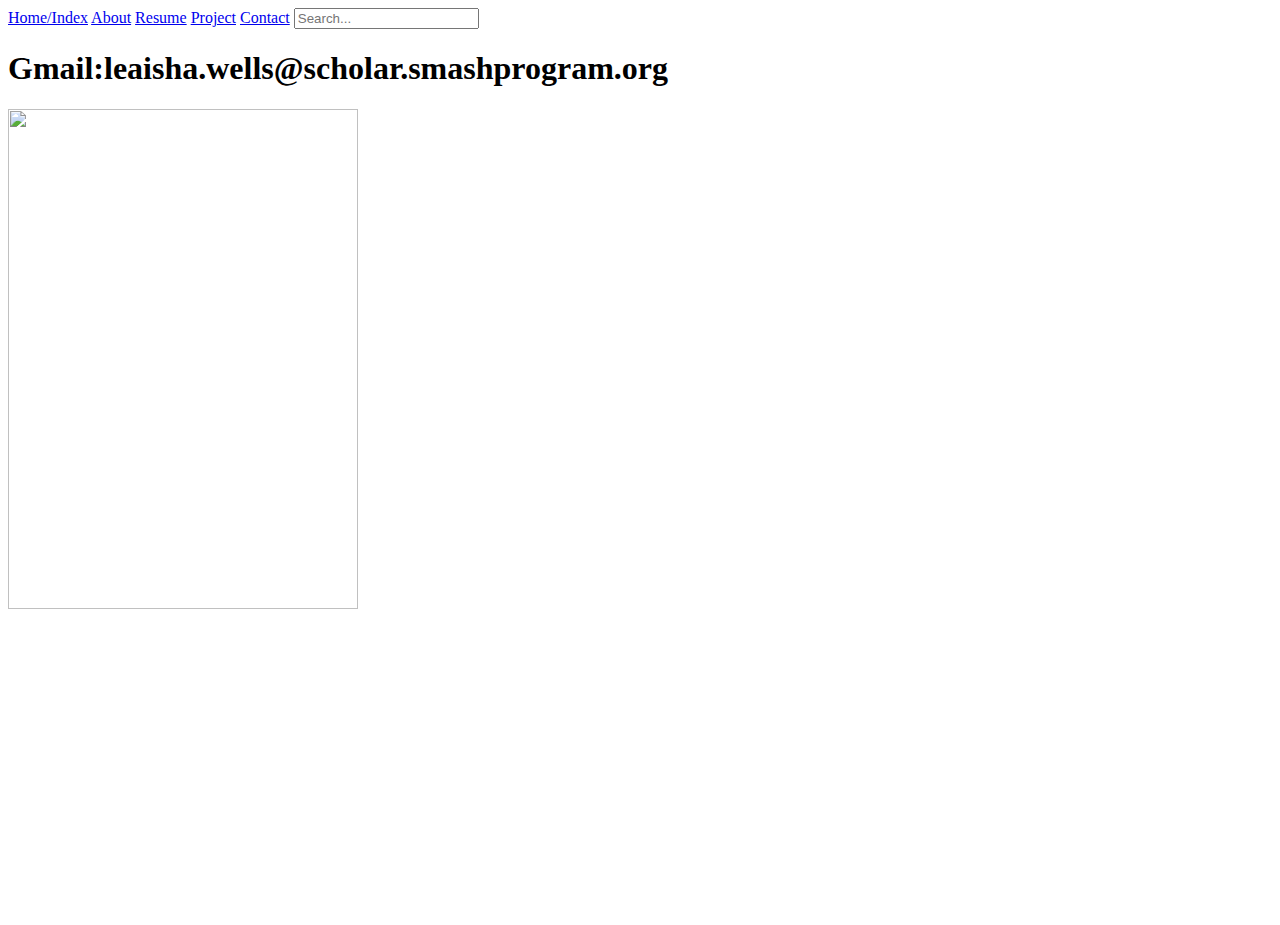
==== contact.html @ 774c3c76 "Add files via upload" ====
<!DOCTYPE html>
<!DOCTYPE html>
<html>

<link rel="stylesheet"hred=contactStyle.css


<head>
	<title></title>
</head>
<body>
<nav>
<a href="index.html">Home/Index</a>
<a href="about.html">About</a>
<a href="resume.html">Resume</a>
<a href="projects.html">Project</a>
<a href="contact.html">Contact</a>
<input type="text" placeholder="Search...">
<h1>Gmail:leaisha.wells@scholar.smashprogram.org</h1>
<img src="https://zippy.gfycat.com/ThankfulAmpleArcticfox.gif" width="350" height="500">
</nav>
<body style="background-image:url(https://data.whicdn.com/images/238157624/original.gif)">
 <!-- www.123formbuilder.com script begins here -->
<iframe allowTransparency="true" style="min-height:300px; height:inherit; overflow:auto;" width="100%" id="contactform123" name="contactform123" marginwidth="0" marginheight="0" frameborder="0" src="http://www.123formbuilder.com/my-contact-form-4030989.html">
<p>Your browser does not support iframes. The contact form cannot be displayed. Please use another contact method (phone, fax etc)</p>
</iframe>

<!-- www.123formbuilder.com script ends here -->

</body>
</html
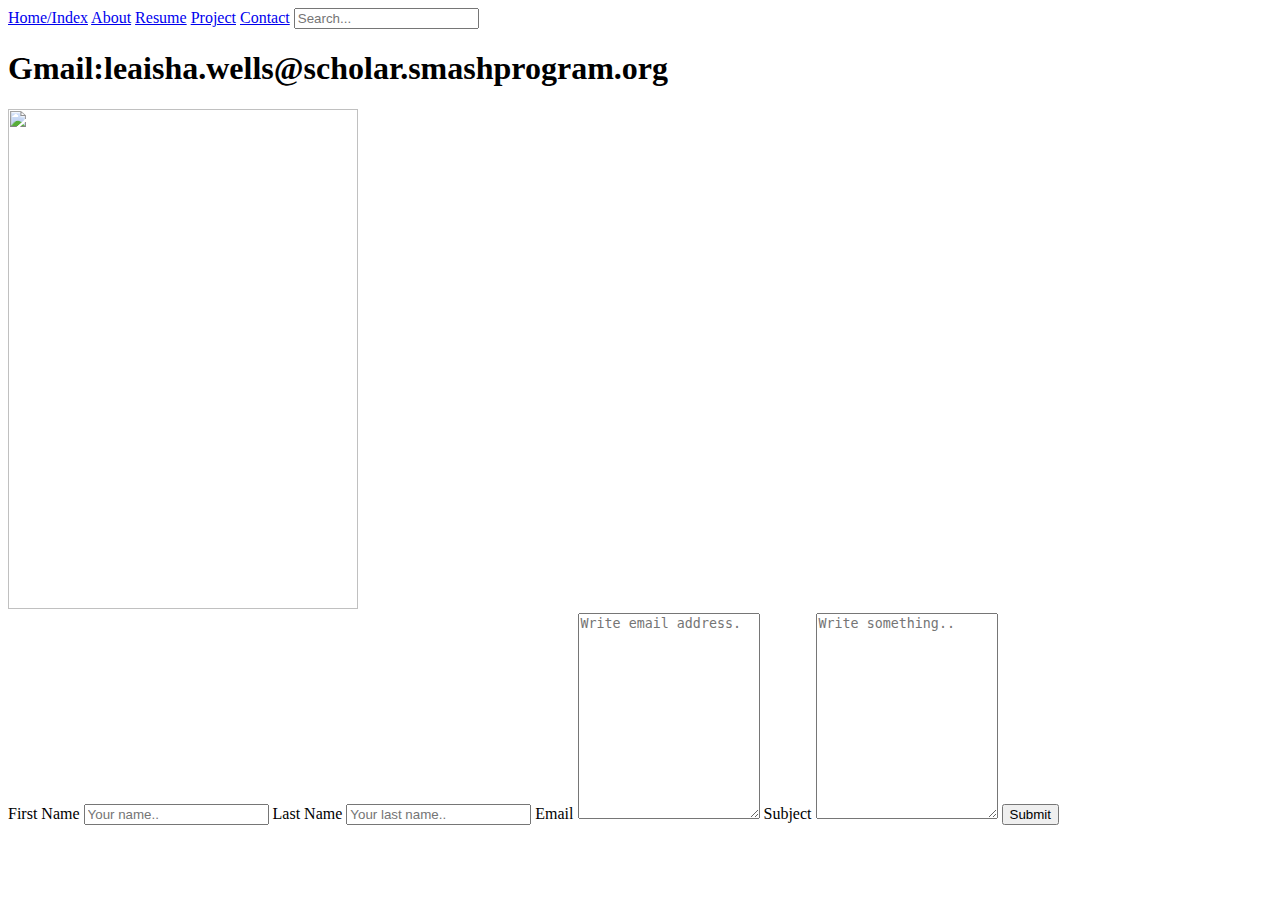
==== commit a217367a: "Update contact.html" ====
--- a/contact.html
+++ b/contact.html
@@ -20,13 +20,25 @@
 <img src="https://zippy.gfycat.com/ThankfulAmpleArcticfox.gif" width="350" height="500">
 </nav>
 <body style="background-image:url(https://data.whicdn.com/images/238157624/original.gif)">
- <!-- www.123formbuilder.com script begins here -->
-<iframe allowTransparency="true" style="min-height:300px; height:inherit; overflow:auto;" width="100%" id="contactform123" name="contactform123" marginwidth="0" marginheight="0" frameborder="0" src="http://www.123formbuilder.com/my-contact-form-4030989.html">
-<p>Your browser does not support iframes. The contact form cannot be displayed. Please use another contact method (phone, fax etc)</p>
-</iframe>
+<div class="container">
+  <form action="action_page.php">
 
-<!-- www.123formbuilder.com script ends here -->
+    <label for="fname">First Name</label>
+    <input type="text" id="fname" name="firstname" placeholder="Your name..">
 
+    <label for="lname">Last Name</label>
+    <input type="text" id="lname" name="lastname" placeholder="Your last name..">
+
+    <label for="email">Email</label>
+    <textarea id="email" name="email" placeholder="Write email address." style="height:200px"></textarea>
+
+    <label for="subject">Subject</label>
+    <textarea id="subject" name="subject" placeholder="Write something.." style="height:200px"></textarea>
+
+    <input type="submit" value="Submit">
+
+  </form>
+</div>
 </body>
 </html
 
